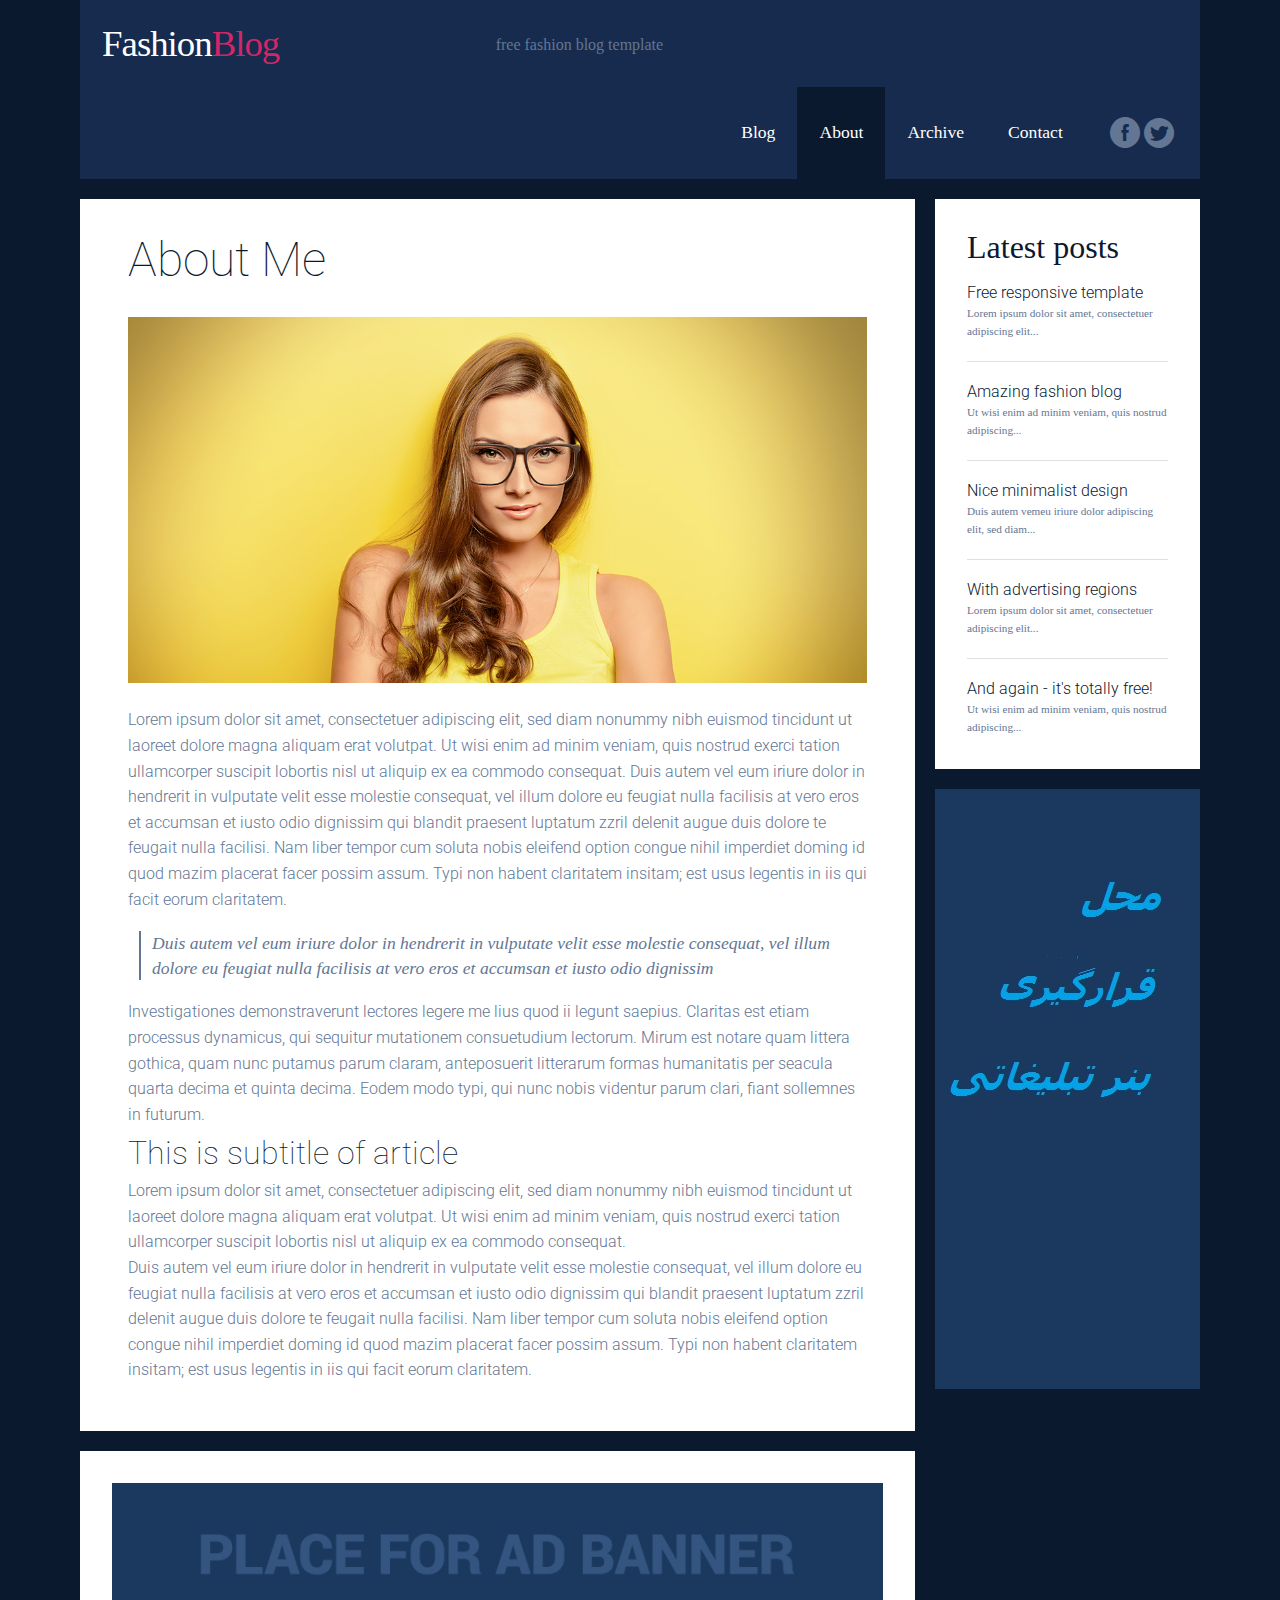
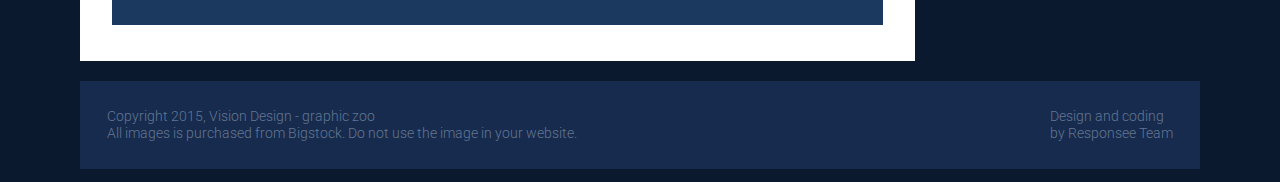
==== about.html @ ba0a3de8 "commit" ====
<!DOCTYPE html>
<html lang="en-US">
   <head>
      <meta charset="UTF-8">
      <meta name="viewport" content="width=device-width" />
      <title>Fashion is our passion | About Me
      </title>
      <meta name="description" content="Download free amazing responsive Fashion Blog template."/>
      <meta name="keywords" content="free, responsive, blog, fashion"/>
      <link rel="stylesheet" href="css/components.css">
      <link rel="stylesheet" href="css/responsee.css">
      <!-- CUSTOM STYLE -->       
      <link href='http://fonts.googleapis.com/css?family=Roboto:400,100,300,700&subset=latin,latin-ext' rel='stylesheet' type='text/css'>
      <link rel="stylesheet" href="css/template-style.css">
      <script type="text/javascript" src="js/jquery-1.8.3.min.js"></script>
      <script type="text/javascript" src="js/jquery-ui.min.js"></script>    
      <script type="text/javascript" src="js/modernizr.js"></script>
      <script type="text/javascript" src="js/responsee.js"></script>          
      <!--[if lt IE 9]> 
      <script src="http://html5shiv.googlecode.com/svn/trunk/html5.js"></script> 
      <![endif]-->     
   </head>
   <body class="size-1140">
      <!-- TOP NAV WITH LOGO -->          
      <header class="margin-bottom">
         <div class="line">
            <nav>
               <div class="top-nav">
                  <p class="nav-text"></p>
                  <a class="logo" href="index.html">            
                  Fashion<span>Blog</span>
                  </a>            
                  <h1>free fashion blog template</h1>
                  <ul class="top-ul right">
                     <li>            
                        <a href="index.html">Blog</a>            
                     </li>
                     <li>            
                        <a href="about.html">About</a>            
                     </li>
                     <li>            
                        <a href="archive.html">Archive</a>            
                     </li>
                     <li>            
                        <a href="contact.html">Contact</a>            
                     </li>
                     <div class="social right">	           
                        <a target="_blank" href="https://www.facebook.com/myresponsee">
                        <i class="icon-facebook_circle icon2x"></i>
                        </a>          
                        <a target="_blank" href="https://twitter.com/MyResponsee">
                        <i class="icon-twitter_circle icon2x"></i>
                        </a>          
                     </div>
                  </ul>
               </div>
            </nav>
         </div>
      </header>
      <!-- MAIN SECTION -->                  
      <section id="article-section" class="line">
         <div class="margin">
            <!-- ARTICLES -->             
            <div class="s-12 l-9">
               <!-- ARTICLE 1 -->               
               <article class="margin-bottom">
                  <!-- text -->                 
                  <div class="post-text">
                     <h1>About Me</h1>
                     <img src="img/post3-big.jpg" alt="Fashion">
                     <p>
                        Lorem ipsum dolor sit amet, consectetuer adipiscing elit, sed diam nonummy nibh euismod tincidunt ut laoreet dolore magna 
                        aliquam erat volutpat. Ut wisi enim ad minim veniam, quis nostrud exerci tation ullamcorper suscipit lobortis nisl ut aliquip 
                        ex ea commodo consequat. Duis autem vel eum iriure dolor in hendrerit in vulputate velit esse molestie consequat, vel illum 
                        dolore eu feugiat nulla facilisis at vero eros et accumsan et iusto odio dignissim qui blandit praesent luptatum zzril delenit 
                        augue duis dolore te feugait nulla facilisi. Nam liber tempor cum soluta nobis eleifend option congue nihil imperdiet doming 
                        id quod mazim placerat facer possim assum. Typi non habent claritatem insitam; est usus legentis in iis qui facit eorum claritatem.
                     </p>
                     <br>
                     <blockquote>
                        Duis autem vel eum iriure dolor in hendrerit in vulputate velit esse molestie consequat, vel illum 
                        dolore eu feugiat nulla facilisis at vero eros et accumsan et iusto odio dignissim
                     </blockquote>
                     <br>
                     <p> 
                        Investigationes demonstraverunt lectores legere me lius quod ii legunt saepius. Claritas est etiam processus dynamicus, 
                        qui sequitur mutationem consuetudium lectorum. Mirum est notare quam littera gothica, quam nunc putamus parum claram, 
                        anteposuerit litterarum formas humanitatis per seacula quarta decima et quinta decima. Eodem modo typi, qui nunc nobis 
                        videntur parum clari, fiant sollemnes in futurum.             
                     </p>
                     <h2>This is subtitle of article</h2>
                     <p>
                        Lorem ipsum dolor sit amet, consectetuer adipiscing elit, sed diam nonummy nibh euismod tincidunt ut laoreet dolore magna 
                        aliquam erat volutpat. Ut wisi enim ad minim veniam, quis nostrud exerci tation ullamcorper suscipit lobortis nisl ut aliquip 
                        ex ea commodo consequat.
                     </p>
                     <p>
                        Duis autem vel eum iriure dolor in hendrerit in vulputate velit esse molestie consequat, vel illum 
                        dolore eu feugiat nulla facilisis at vero eros et accumsan et iusto odio dignissim qui blandit praesent luptatum zzril delenit 
                        augue duis dolore te feugait nulla facilisi. Nam liber tempor cum soluta nobis eleifend option congue nihil imperdiet doming 
                        id quod mazim placerat facer possim assum. Typi non habent claritatem insitam; est usus legentis in iis qui facit eorum claritatem.
                     </p>
                  </div>
               </article>
               <!-- AD REGION -->
               <div class="line">
                  <div class="advertising horizontal">
                     <img src="img/banner-horizontal.jpg" alt="ad banner">          
                  </div>
               </div>
            </div>
            <!-- SIDEBAR -->             
            <div class="s-12 l-3">
               <aside>
                  <!-- LATEST POSTS -->
                  <div class="aside-block margin-bottom">
                     <h3>Latest posts</h3>
                     <a class="latest-posts" href="post-1.html">
                        <h5>Free responsive template</h5>
                        <p>
                           Lorem ipsum dolor sit amet, consectetuer adipiscing elit...
                        </p>
                     </a>
                     <a class="latest-posts" href="post-2.html">
                        <h5>Amazing fashion blog</h5>
                        <p>
                           Ut wisi enim ad minim veniam, quis nostrud adipiscing...
                        </p>
                     </a>
                     <a class="latest-posts" href="post-3.html">
                        <h5>Nice minimalist design</h5>
                        <p>
                           Duis autem vemeu iriure dolor adipiscing elit, sed diam...
                        </p>
                     </a>
                     <a class="latest-posts" href="post-4.html">
                        <h5>With advertising regions</h5>
                        <p>
                           Lorem ipsum dolor sit amet, consectetuer adipiscing elit...
                        </p>
                     </a>
                     <a class="latest-posts" href="post-5.html">
                        <h5>And again - it's totally free!</h5>
                        <p>
                           Ut wisi enim ad minim veniam, quis nostrud adipiscing...
                        </p>
                     </a>
                  </div>
                  <!-- AD REGION --> 
                  <div class="advertising margin-bottom">
                     <img src="img/banner.jpg" alt="ad banner">         
                  </div>
               </aside>
            </div>
         </div>
      </section>
      <!-- FOOTER -->       
      <div class="line">
         <footer>
            <div class="s-12 l-8">
               <p>
                  Copyright 2015, Vision Design - graphic zoo<br>
                  All images is purchased from Bigstock. Do not use the image in your website.
               </p>
            </div>
            <div class="s-12 l-4">		                            
               <a class="right" href="http://www.myresponsee.com" title="Responsive framework">Design and coding<br>
               by Responsee Team
               </a>                       
            </div>
         </footer>
      </div>
   </body>
</html>
---- css/components.css ----
/* Custom forms */
form.customform input, form.customform select, form.customform textarea, form.customform button {
 font-size:0.9em;
 font-family:inherit;
 margin-bottom:1.25em;
} 
form.customform input, form.customform select {height: 2.7em;}
form.customform input, form.customform textarea, form.customform select { 
 background: none repeat scroll 0 0 #F5F5F5;
 transition: background 0.20s linear 0s;
 -o-transition: background 0.20s linear 0s;
 -ms-transition: background 0.20s linear 0s;
 -moz-transition: background 0.20s linear 0s;
 -webkit-transition: background 0.20s linear 0s;
}
form.customform input:hover, form.customform textarea:hover, form.customform select:hover, form.customform input:focus, form.customform textarea:focus, form.customform select:focus {background: none repeat scroll 0 0 #fff;}
form.customform input, form.customform textarea, form.customform select {
 background: none repeat scroll 0 0 #F5F5F5;
 border: 1px solid #E0E0E0;
 padding: 0.625em;
 width: 100%;
}
form.customform input[type="file"] {
 border: 1px solid #E0E0E0;
 height: auto;
 max-height: 2.7em;
 min-height: 2.7em;
 padding: 0.4em;
 width: 100%;
}
form.customform input[type="radio"], form.customform input[type="checkbox"] {
 margin-right: 0.625em;
 width:auto;
 padding:0;
 height:auto;
}
form.customform option {padding: 0.625em;}
form.customform select[multiple="multiple"] {height: auto;}
form.customform button {
 width: 100%;
 background: none repeat scroll 0 0 #444444;
 border: 0 none;
 color: #FFFFFF;
 height: 2.7em;
 padding: 0.625em;
 cursor:pointer;
 width: 100%;
 transition: background 0.20s linear 0s;
 -o-transition: background 0.20s linear 0s;
 -ms-transition: background 0.20s linear 0s;
 -moz-transition: background 0.20s linear 0s;
 -webkit-transition: background 0.20s linear 0s;
}	
form.customform button:hover {background: none repeat scroll 0 0 #666666;}
/* Icon font - MFG labs */
@font-face {
  font-family: 'mfg';
    src: url('../font/mfglabsiconset-webfont.eot');
    src: url('../font/mfglabsiconset-webfont.svg#mfg_labs_iconsetregular') format('svg'),
   		   url('../font/mfglabsiconset-webfont.eot?#iefix') format('embedded-opentype'),
         url('../font/mfglabsiconset-webfont.woff') format('woff'),
         url('../font/mfglabsiconset-webfont.ttf') format('truetype');
    font-weight: normal;
    font-style: normal;
}
i, .icon {
  font-family: 'mfg';
  font-size: 1em;
  font-style: normal;
  font-weight: normal;
  color:#e3e3e3;
}
.icon2x {font-size: 2em;}
.icon3x {font-size: 3em;}
.gradient {
  color: #999999;
  text-shadow: 1px 1px 1px rgba(27, 27, 27, 0.19);
  transition: all 0.1s ease-in-out 0s;
}
.gradient:hover, .gradient .current {
  color: #EEEEEE;
  text-shadow: 0 0 3px rgba(255, 255, 255, 0.25);
}
.icon-cloud:before { content: "\2601"; }
.icon-at:before { content: "\0040"; }
.icon-plus:before { content: "\002B"; }
.icon-minus:before { content: "\2212"; }
.icon-arrow_up:before { content: "\2191"; }
.icon-arrow_down:before { content: "\2193"; }
.icon-arrow_right:before { content: "\2192"; }
.icon-arrow_left:before { content: "\2190"; }
.icon-chevron_down:before { content: "\f004"; }
.icon-chevron_up:before { content: "\f005"; }
.icon-chevron_right:before { content: "\f006"; }
.icon-chevron_left:before { content: "\f007"; }
.icon-reorder:before { content: "\f008"; }
.icon-list:before { content: "\f009"; }
.icon-reorder_square:before { content: "\f00a"; }
.icon-reorder_square_line:before { content: "\f00b"; }
.icon-coverflow:before { content: "\f00c"; }
.icon-coverflow_line:before { content: "\f00d"; }
.icon-pause:before { content: "\f00e"; }
.icon-play:before { content: "\f00f"; }
.icon-step_forward:before { content: "\f010"; }
.icon-step_backward:before { content: "\f011"; }
.icon-fast_forward:before { content: "\f012"; }
.icon-fast_backward:before { content: "\f013"; }
.icon-cloud_upload:before { content: "\f014"; }
.icon-cloud_download:before { content: "\f015"; }
.icon-data_science:before { content: "\f016"; }
.icon-data_science_black:before { content: "\f017"; }
.icon-globe:before { content: "\f018"; }
.icon-globe_black:before { content: "\f019"; }
.icon-math_ico:before { content: "\f01a"; }
.icon-math:before { content: "\f01b"; }
.icon-math_black:before { content: "\f01c"; }
.icon-paperplane_ico:before { content: "\f01d"; }
.icon-paperplane:before { content: "\f01e"; }
.icon-paperplane_black:before { content: "\f01f"; }
.icon-color_balance:before { content: "\f020"; }
.icon-star:before { content: "\2605"; }
.icon-star_half:before { content: "\f022"; }
.icon-star_empty:before { content: "\2606"; }
.icon-star_half_empty:before { content: "\f024"; }
.icon-reload:before { content: "\f025"; }
.icon-heart:before { content: "\2665"; }
.icon-heart_broken:before { content: "\f028"; }
.icon-hashtag:before { content: "\f029"; }
.icon-reply:before { content: "\f02a"; }
.icon-retweet:before { content: "\f02b"; }
.icon-signin:before { content: "\f02c"; }
.icon-signout:before { content: "\f02d"; }
.icon-download:before { content: "\f02e"; }
.icon-upload:before { content: "\f02f"; }
.icon-placepin:before { content: "\f031"; }
.icon-display_screen:before { content: "\f032"; }
.icon-tablet:before { content: "\f033"; }
.icon-smartphone:before { content: "\f034"; }
.icon-connected_object:before { content: "\f035"; }
.icon-lock:before { content: "\F512"; }
.icon-unlock:before { content: "\F513"; }
.icon-camera:before { content: "\F4F7"; }
.icon-isight:before { content: "\f039"; }
.icon-video_camera:before { content: "\f03a"; }
.icon-random:before { content: "\f03b"; }
.icon-message:before { content: "\F4AC"; }
.icon-discussion:before { content: "\f03d"; }
.icon-calendar:before { content: "\F4C5"; }
.icon-ringbell:before { content: "\f03f"; }
.icon-movie:before { content: "\f040"; }
.icon-mail:before { content: "\2709"; }
.icon-pen:before { content: "\270F"; }
.icon-settings:before { content: "\9881"; }
.icon-measure:before { content: "\f044"; }
.icon-vector:before { content: "\f045"; }
.icon-vector_pen:before { content: "\2712"; }
.icon-mute_on:before { content: "\f047"; }
.icon-mute_off:before { content: "\f048"; }
.icon-home:before { content: "\2302"; }
.icon-sheet:before { content: "\f04a"; }
.icon-arrow_big_right:before { content: "\21C9"; }
.icon-arrow_big_left:before { content: "\21C7"; }
.icon-arrow_big_down:before { content: "\21CA"; }
.icon-arrow_big_up:before { content: "\21C8"; }
.icon-dribbble_circle:before { content: "\f04f"; }
.icon-dribbble:before { content: "\f050"; }
.icon-facebook_circle:before { content: "\f051"; }
.icon-facebook:before { content: "\f052"; }
.icon-git_circle_alt:before { content: "\f053"; }
.icon-git_circle:before { content: "\f054"; }
.icon-git:before { content: "\f055"; }
.icon-octopus:before { content: "\f056"; }
.icon-twitter_circle:before { content: "\f057"; }
.icon-twitter:before { content: "\f058"; }
.icon-google_plus_circle:before { content: "\f059"; }
.icon-google_plus:before { content: "\f05a"; }
.icon-linked_in_circle:before { content: "\f05b"; }
.icon-linked_in:before { content: "\f05c"; }
.icon-instagram:before { content: "\f05d"; }
.icon-instagram_circle:before { content: "\f05e"; }
.icon-mfg_icon:before { content: "\f05f"; }
.icon-xing:before { content: "\F532"; }
.icon-xing_circle:before { content: "\F533"; }
.icon-mfg_icon_circle:before { content: "\f060"; }
.icon-user:before { content: "\f061"; }
.icon-user_male:before { content: "\f062"; }
.icon-user_female:before { content: "\f063"; }
.icon-users:before { content: "\f064"; }
.icon-file_open:before { content: "\F4C2"; }
.icon-file_close:before { content: "\f067"; }
.icon-file_alt:before { content: "\f068"; }
.icon-file_close_alt:before { content: "\f069"; }
.icon-attachment:before { content: "\f06a"; }
.icon-check:before { content: "\2713"; }
.icon-cross_mark:before { content: "\274C"; }
.icon-cancel_circle:before { content: "\F06E"; }
.icon-check_circle:before { content: "\f06d"; }
.icon-magnifying:before { content: "\F50D"; }
.icon-inbox:before { content: "\f070"; }
.icon-clock:before { content: "\23F2"; }
.icon-stopwatch:before { content: "\23F1"; }
.icon-hourglass:before { content: "\231B"; }
.icon-trophy:before { content: "\f074"; }
.icon-unlock_alt:before { content: "\F075"; }
.icon-lock_alt:before { content: "\F510"; }
.icon-arrow_doubled_right:before { content: "\21D2"; }
.icon-arrow_doubled_left:before { content: "\21D0"; }
.icon-arrow_doubled_down:before { content: "\21D3"; }
.icon-arrow_doubled_up:before { content: "\21D1"; }
.icon-link:before { content: "\f07B"; }
.icon-warning:before { content: "\2757"; }
.icon-warning_alt:before { content: "\2755"; }
.icon-magnifying_plus:before { content: "\f07E"; }
.icon-magnifying_minus:before { content: "\f07F"; }
.icon-white_question:before { content: "\2754"; }
.icon-black_question:before { content: "\2753"; }
.icon-stop:before { content: "\f080"; }
.icon-share:before { content: "\f081"; }
.icon-eye:before { content: "\f082"; }
.icon-trash_can:before { content: "\f083"; }
.icon-hard_drive:before { content: "\f084"; }
.icon-information_black:before { content: "\f085"; }
.icon-information_white:before { content: "\f086"; }
.icon-printer:before { content: "\f087"; }
.icon-letter:before { content: "\f088"; }
.icon-soundcloud:before { content: "\f089"; }
.icon-soundcloud_circle:before { content: "\f08A"; }
.icon-anchor:before { content: "\2693"; }
.icon-female_sign:before { content: "\2640"; }
.icon-male_sign:before { content: "\2642"; }
.icon-joystick:before { content: "\F514"; }
.icon-high_voltage:before { content: "\26A1"; }
.icon-fire:before { content: "\F525"; }
.icon-newspaper:before { content: "\F4F0"; }
.icon-chart:before { content: "\F526"; }
.icon-spread:before { content: "\F527"; }
.icon-spinner_1:before { content: "\F528"; }
.icon-spinner_2:before { content: "\F529"; }
.icon-chart_alt:before { content: "\F530"; }
.icon-label:before { content: "\F531"; }
.icon-brush:before { content: "\E000"; }
.icon-refresh:before { content: "\E001"; }
.icon-node:before { content: "\E002"; }
.icon-node_2:before { content: "\E003"; }
.icon-node_3:before { content: "\E004"; }
.icon-link_2_nodes:before { content: "\E005"; }
.icon-link_3_nodes:before { content: "\E006"; }
.icon-link_loop_nodes:before { content: "\E007"; }
.icon-node_size:before { content: "\E008"; }
.icon-node_color:before { content: "\E009"; }
.icon-layout_directed:before { content: "\E010"; }
.icon-layout_radial:before { content: "\E011"; }
.icon-layout_hierarchical:before { content: "\E012"; }
.icon-node_link_direction:before { content: "\E013"; }
.icon-node_link_short_path:before { content: "\E014"; }
.icon-node_cluster:before { content: "\E015"; }
.icon-display_graph:before { content: "\E016"; }
.icon-node_link_weight:before { content: "\E017"; }
.icon-more_node_links:before { content: "\E018"; }
.icon-node_shape:before { content: "\E00A"; }
.icon-node_icon:before { content: "\E00B"; }
.icon-node_text:before { content: "\E00C"; }
.icon-node_link_text:before { content: "\E00D"; }
.icon-node_link_color:before { content: "\E00E"; }
.icon-node_link_shape:before { content: "\E00F"; }
.icon-credit_card:before { content: "\F4B3"; }
.icon-disconnect:before { content: "\F534"; }
.icon-graph:before { content: "\F535"; }
.icon-new_user:before { content: "\F536"; }
---- css/responsee.css ----
/*
 * Responsee CSS - v2.2 - 2015-03-08
 * http://www.myresponsee.com
 * Copyright 2015, Vision Design - graphic zoo
 * Free to use under the MIT license.
*/

* {  
  -webkit-box-sizing:border-box;
	-moz-box-sizing:border-box;
	box-sizing:border-box;
	margin:0;	
  }
body {
	background:none repeat scroll 0 0 #d3d3d3;
	font-size:100%;
	margin:0;
  font-family:"Open Sans",Arial,sans-serif;
  color:#444;
  }
h1, h2, h3, h4, h5, h6 {
  color:#444;
  font-weight: normal;
  margin:0.2em 0 0.2em 0;    
}
h1 {font-size:2.4em;}
h2 {font-size:2em;}  
h3 {font-size:1.6em;}  
h4 {font-size:1.2em;}  
h5 {font-size:1em;}  
h6 {font-size:0.9em;}    
a, a:link, a:visited, a:hover, a:active {
	text-decoration:none;
  color:#444;
	}
img {
  border:0;
	height:auto;
	width:100%;
	}
table {
	background:none repeat scroll 0 0 #fff;
	border:1px solid #D0D0D0;
	border-collapse:collapse;
	border-spacing:0;
	text-align:left;
	width:100%;
	}
table tr td, table tr th {padding:0.625em;}
table tfoot, table thead {background:none repeat scroll 0 0 #e0e0e0;}
table tr:nth-of-type(2n) {background:none repeat scroll 0 0 #e0e0e0;}
th {border-right:1px solid #fff;}
td {border-right:1px solid #e0e0e0;}
.size-960 .line {
  margin:0 auto;
  max-width:60em;
  padding:0 0.625em;
}
.size-1140 .line {
  margin:0 auto;
  max-width:71.25em;
  padding:0 0.625em;
}
.size-960.align-content-left .line,.size-1140.align-content-left .line {margin-left:0;}
form {line-height:1.4em;}
nav {
  display:block;
  width:100%;
  background:#262626;
}
.line:after,nav:after,.center:after,.box:after {
  clear:both;
  content:".";
  display:block;
  height:0;
  line-height:0;
  visibility:hidden;
}
.top-nav ul {padding:0;}
.top-nav ul ul {
  position:absolute;
  background:#262626;
}
.top-nav li {
  float:left;
  list-style:none outside none;
  cursor:pointer;
}
.top-nav li a {
  padding:1.25em;
  display:block;
  color:#fff; 
}
.top-nav li ul li a {
  background:none repeat scroll 0 0 #222;
  min-width:100%;
  padding:0.625em;
}
.top-nav li a:hover, .aside-nav li a:hover {background:#999;}
.top-nav li ul {display:none;}
.top-nav li ul li {
  float:none;
  list-style:none outside none;
  min-width:100%;
  padding:0;
}
.top-nav li ul li ul li {
  float:none;
  list-style:none outside none;
  min-width:100%;
  padding:0;
}
.count-number {
  background:none repeat scroll 0 0 #777;
  -webkit-border-radius:10em;
  -moz-border-radius:10em;
  border-radius:10em;
  display:inline-block;
  font-size:0.7em;
  line-height:1.8em;
  margin-left:0.3125em;
  text-align:center;
  width:1.8em;  
  color:#fff; 
  margin-bottom:-0.3125em; 
}
ul.chevron .count-number {display:none;}
ul.chevron .submenu > a:after, ul.chevron .sub-submenu > a:after,ul.chevron .aside-submenu > a:after, ul.chevron .aside-sub-submenu > a:after {
  content:"\f004";
  display:inline-block;
  font-family:mfg;
  font-size:0.7em;
  margin:0 0.625em;
}
.top-nav .active-item a {background:none repeat scroll 0 0 #999;}
.aside-nav > ul > li.active-item > a:link, .aside-nav > ul > li.active-item > a:visited {
  background:none repeat scroll 0 0 #999;
  color:#fff;
} 
@media screen and (min-width:801px) {
  .aside-nav .count-number {
	 margin-left:-1.25em;	
	 float:right;	
  }
  .top-nav li:hover > ul {
	 display:block;
	 z-index:10;
  }  
.top-nav li:hover > ul ul {
    left:100%;
    margin:-2.5em 0;
    width:100%;
  } 
}
.nav-text {display:none;}
.aside-nav li li a, .aside-nav li li.active-item a, .aside-nav li li.aside-sub-submenu li a, 
.aside-nav > ul > li > a, .aside-nav > ul > li.active-item > a:link, .aside-nav > ul > li.active-item > a:visited, .aside-nav li > ul,
.top-nav .active-item a, .top-nav li a, .aside-nav li a, .top-nav li ul li a, .top-nav li a,.top-nav li a, .top-nav li ul li a, .top-nav li ul li ul li a {
  transition:background 0.20s linear 0s;
  -o-transition:background 0.20s linear 0s;
  -ms-transition:background 0.20s linear 0s;
  -moz-transition:background 0.20s linear 0s;
  -webkit-transition:background 0.20s linear 0s;
}
.aside-nav ul {
  background:#e8e8e8; 
  padding:0;
}
.aside-nav li {
  list-style:none outside none;
  cursor:pointer;
}
.aside-nav li a {
  display:block;
  padding:1.25em;
  border-bottom:1px solid #d2d2d2; 
}
.aside-nav > ul > li:last-child a {border-bottom:0 none;}
.aside-nav li > ul {
  height:0;
  display:block;
  position:relative;
  background:#f4f4f4;
  border-left:solid 1px #f2f2f2;
  border-right:solid 1px #f2f2f2;
  overflow:hidden;
}
.aside-nav li ul ul {
  border:0;
  background:#fff;
}
.aside-nav ul ul a {padding:0.625em 1.25em;}
.aside-nav li a:link, .aside-nav li a:visited {color:#333;}
.aside-nav li li a:hover, .aside-nav li li.active-item > a, .aside-nav li li.aside-sub-submenu li a:hover {
  color:#999;
  background:none;
}
.aside-nav > ul > li > a:hover {color:#fff;}
.aside-nav li li a:hover:before, .aside-nav li li.active-item a:before {
  content:"\f006";
  display:inline-block;
  font-family:"mfg";
  font-size:0.6em;
  margin:0 0.625em 0 -1.25em;
  width:0.625em;
}
.aside-nav li li a:link, .aside-nav li li a:visited {background:none;}
.aside-nav .show-aside-ul, .aside-nav .active-aside-item  {
  display:block;  
  height:auto;
}
.padding {
  display:list-item;
  list-style:none outside none;
  padding:10px;
}
.margin {margin:0 -0.625em;}
.line {clear:left;}
.line .line {padding:0;}
.hide-l {display:none;}
.box {
  background:none repeat scroll 0 0 #fff;
  display:block;
  padding:1.25em;
  width:100%;
}
.margin-bottom {margin-bottom:1.25em;}
.s-1, .s-2,.s-five,.s-3, .s-4, .s-5, .s-6, .s-7, .s-8, .s-9, .s-10, .s-11, .s-12, .l-1, .l-2, .l-five, .l-3, .l-4, .l-5, .l-6, .l-7, .l-8, .l-9, .l-10, .l-11, .l-12 {
  float:left;
  position:relative;
} 
.s-1 {width:8.3333%;}
.s-2 {width:16.6666%;}
.s-five {width:16.6666%;}
.s-3 {width:25%;}
.s-4 {width:33.3333%;}
.s-5 {width:41.6666%;}
.s-6 {width:50%;}
.s-7 {width:58.3333%;}
.s-8 {width:66.6666%;}
.s-9 {width:75%;}
.s-10 {width:83.3333%;}
.s-11 {width:90%;}
.s-12 {width:100%;}
.margin > .s-1,.margin > .s-2,.margin > .s-five,.margin > .s-3,.margin > .s-4,.margin > .s-5,.margin > .s-6,.margin > .s-7,.margin > .s-8,.margin > .s-9,.margin > .s-10,.margin > .s-11,.margin > .s-12,
.margin > .l-1,.margin > .l-2,.margin > .l-five,.margin > .l-3,.margin > .l-4,.margin > .l-5,.margin > .l-6,.margin > .l-7,.margin > .l-8,.margin > .l-9,.margin > .l-10,.margin > .l-11,.margin > .l-12 {padding:0 0.625em;}
.margin > .s-1 {width:8.3333%;}
.margin > .s-2 {width:16.6666%;}
.margin > .s-five {width:20%;}
.margin > .s-3 {width:25%;}
.margin > .s-4 {width:33.3333%;}
.margin > .s-5 {width:41.6666%;}
.margin > .s-6 {width:50%;}
.margin > .s-7 {width:58.3333%;}
.margin > .s-8 {width:66.6666%;}
.margin > .s-9 {width:75%;}
.margin > .s-10 {width:83.3333%;}
.margin > .s-11 {width:90%;}
.margin > .s-12 {width:100%;}
.l-1 {width:8.3333%;}
.l-2 {width:16.6666%;}
.l-five {width:20%;}
.l-3 {width:25%;}
.l-4 {width:33.3333%;}
.l-5 {width:41.6666%;}
.l-6 {width:50%;}
.l-7 {width:58.3333%;}
.l-8 {width:66.6666%;}
.l-9 {width:75%;}
.l-10 {width:83.3333%;}
.l-11 {width:90%;}
.l-12 {clear:left;width:100%;}
.margin > .l-1 {width:8.3333%;}
.margin > .l-2 {width:16.6666%;}
.margin > .l-five {width:20%;}
.margin > .l-3 {width:25%;}
.margin > .l-4 {width:33.3333%;}
.margin > .l-5 {width:41.6666%;}
.margin > .l-6 {width:50%;}
.margin > .l-7 {width:58.3333%;}
.margin > .l-8 {width:66.6666%;}
.margin > .l-9 {width:75%;}
.margin > .l-10 {width:83.3333%;}
.margin > .l-11 {width:90%;}
.margin > .l-12 {width:100%;}
.right {float:right;} 
@media screen and (max-width:800px) {
.size-960 {max-width:800px;}
.size-1140 {max-width:800px;}
.hide-l {display:block;}
.hide-s {display:none;}
nav {
  display:block;
  cursor:pointer;
  line-height:3em;
}
.top-nav li a {background:none repeat scroll 0 0 #4a4a4a;}
.top-nav > ul {
  height:0;
  max-width:100%;
  overflow:hidden;
  position:relative;
  z-index:999;
}
.top-nav > ul.show-menu {height:auto;}
.top-nav ul ul {
  left:0;
  margin-top:0;
  position:relative;
  right:0;
} 
.top-nav li ul li a {min-width:100%;}
.top-nav li {
  float:none;
  list-style:none outside none;
  padding:0;
}
.top-nav li a {
  border-top:1px solid #333;
  color:#fff;
  display:block;
  padding:0.625em;
  text-decoration:none;
}
.top-nav li ul li a {border-top:1px solid #878787;}
.top-nav li ul li ul li a {border-top:1px solid #989898;}
.top-nav li a:hover {
  background:none repeat scroll 0 0 #8b8b8b;
  color:#fff;
}
.top-nav li ul,.top-nav li ul li ul {
  display:block;  
  overflow:hidden; 
  height:0;   
} 
.top-nav > ul ul.show-ul {
  display:block;
  height:auto;  
}
.top-nav li ul li a {
  background:none repeat scroll 0 0 #9d9d9d;
  padding:0.625em;
}
.top-nav li ul li ul li a {
  background:none repeat scroll 0 0 #d7d7d7;
  color:#222;
}
.nav-text {
  color:#fff;
  display:block;
  font-size:1.2em;
  line-height:3em;
  margin-right:0.625em;
  max-width:100%;
  text-align:right;
  vertical-align:middle;
}
.nav-text:after {
  content:"\f008";
  font-family:"mfg";
  font-size:1.1em;
  margin-left:0.5em;
  text-align:right;
}
.count-number {margin-right:-1.25em;} 
.l-1 {width:8.3333%;}
.l-2 {width:16.6666%;}
.l-five {width:20%;}
.l-3 {width:25%;}
.l-4 {width:33.3333%;}
.l-5 {width:41.6666%;}
.l-6 {width:50%;}
.l-7 {width:58.3333%;}
.l-8 {width:66.6666%;}
.l-9 {width:75%;}
.l-10 {width:83.3333%;}
.l-11 {width:90%;}
.l-12 {width:100%;}
.margin > .l-1 {width:8.3333%;}
.margin > .l-2 {width:16.6666%;}
.margin > .l-five {width:20%;}
.margin > .l-3 {width:25%;}
.margin > .l-4 {width:33.3333%;}
.margin > .l-5 {width:41.6666%;}
.margin > .l-6 {width:50%;}
.margin > .l-7 {width:58.3333%;}
.margin > .l-8 {width:66.6666%;}
.margin > .l-9 {width:75%;}
.margin > .l-10 {width:83.3333%;}
.margin > .l-11 {width:90%;}
.margin > .l-12 {width:100%;}
.s-1 {width:8.3333%;}
.s-2 {width:16.6666%;}
.s-five {width:20%;}
.s-3 {width:25%;}
.s-4 {width:33.3333%;}
.s-5 {width:41.6666%;}
.s-6 {width:50%;}
.s-7 {width:58.3333%;}
.s-8 {width:66.6666%;}
.s-9 {width:75%;}
.s-10 {width:83.3333%;}
.s-11 {width:90%;}
.s-12 {width:100%;float:none;}
.margin > .s-1 {width:8.3333%;}
.margin > .s-2 {width:16.6666%;}
.margin > .s-five {width:20%;}
.margin > .s-3 {width:25%;}
.margin > .s-4 {width:33.3333%;}
.margin > .s-5 {width:41.6666%;}
.margin > .s-6 {width:50%;}
.margin > .s-7 {width:58.3333%;}
.margin > .s-8 {width:66.6666%;}
.margin > .s-9 {width:75%;}
.margin > .s-10 {width:83.3333%;}
.margin > .s-11 {width:90%;}
.margin > .s-12 {width:100%;}
}
.center {
  float:none;
  margin:0 auto;
  display:block;
}
---- css/template-style.css ----
body {
	background: none repeat scroll 0 0 #0b192f;
	color: #fff;
	font-family: roboto;
	font-weight: 300;
}
nav {
	background: none repeat scroll 0 0 #162b4d;
	position: relative;
}
a.logo {
	color: #fff;
	display: inline-block;
	font-size: 2.3em;
	font-weight: 100;
	letter-spacing: -1px;
	padding: 0.6em;
        font-family:'BYekan';
        margin-right: 17%;
}
a.logo span {
	color: #d12767;
}
header h1 {
	color: #637693;
	display: inline;
	font-size: 1em;
	font-weight: 300;
        margin-right: 10%;
	position: relative;
	top: -0.35em;
        font-family: tahoma;
}
.top-nav li a {
	font-size: 1.1em;
	padding: 2em 1.25em;
        font-family: Byekan;
}
.top-nav li a:hover {
	background: none repeat scroll 0 0 #283D5F;
}
.top-nav .active-item a, .top-nav .active-item a:hover {
	background: none repeat scroll 0 0 #0b192f;
}
.social {
	padding: 1.6em;
}
.social i {
	color: #637693;
	transition: color 0.20s linear 0s;
	-o-transition: color 0.20s linear 0s;
	-ms-transition: color 0.20s linear 0s;
	-moz-transition: color 0.20s linear 0s;
	-webkit-transition: color 0.20s linear 0s;
}
.social i:hover {
	color: #fff;
}
section p {
	line-height: 1.6em;
}
.post-image img {
	display: block;
	margin: 0;
	opacity: 1;
	transition: opacity 0.20s linear 0s;
	-o-transition: opacity 0.20s linear 0s;
	-ms-transition: opacity 0.20s linear 0s;
	-moz-transition: opacity 0.20s linear 0s;
	-webkit-transition: opacity 0.20s linear 0s;
}
#home-section .post-image img:hover, #article-section.archive .post-image img:hover {
	opacity: 0.5;
}
#home-section .post-text {
	color: #fff;
	padding: 2.25em;
}
#home-section .post-text h2 {
	color: #fff;
	font-size: 3.2em;
        font-family:'BKoodakBold';
	font-weight: 100;
	line-height: 1em;
	margin: 0 0 0.3125em 0;
  opacity:1;
	padding: 0;
  transition: opacity 0.20s linear 0s;
	-o-transition: opacity 0.20s linear 0s;
	-ms-transition: opacity 0.20s linear 0s;
	-moz-transition: opacity 0.20s linear 0s;
	-webkit-transition: opacity 0.20s linear 0s;
}
#home-section .post-text h2:hover {
	opacity:0.6;
}
#home-section .post-text p {
	font-size: 0.9em;
        font-family: tahoma;
	opacity: 0.6;
}
.post-date .date {
	font-size: 3em;
}
.post-date .month {
	font-size: 1.6em;
	margin-bottom: 1em;
	margin-top: -0.7em;
}
.post-date {
	font-weight: 100;
	opacity: 0.3;
	text-align: center;
}
.right-align .post-image {
	float: right;
}
.right-align .post-text {
	float: right;
	text-align: right;
}
.right-align .post-date {
	float: right;
	text-align: right;
}
.post-1 {
	background: none repeat scroll 0 0 #B71757;
}
.post-2 {
	background: none repeat scroll 0 0 #0D7E71;
}
.post-3 {
	background: none repeat scroll 0 0 #b1660e;
}
.post-4 {
	background: none repeat scroll 0 0 #d12767;
}
.post-5 {
	background: none repeat scroll 0 0 #2d95bb;
}
.aside-block {
	background: none repeat scroll 0 0 #fff;
	margin-bottom: 1.25em;
	padding: 2em;
}
aside img {
	display: block;
	margin: 0;
}
aside h3 {
	color: #0b192f;
	font-size: 2em;
	font-weight: 300;
	line-height: 1em;
	margin: 0 0 0.625em;
        font-family:'BKoodakBold';
}
aside p {
	color: #637693;
	font-size: 0.70em;
        font-family: tahoma;
}
.advertising {
	background: none repeat scroll 0 0 #fff;
}
footer {
	background: none repeat scroll 0 0 #162b4d;
	display: inline-block;
	margin-bottom: 0;
	margin-top: 1.25em;
	padding: 1.7em;
	position: relative;
	width: 100%;
}
footer p, footer a, footer a:link, footer a:active, footer a:visited {
	color: #637693;
	font-size: 0.9em;
}
#article-section article {
	background: none repeat scroll 0 0 #fff;
}
#article-section p {
	color: #637693;
}
#article-section h1, #article-section h2, #article-section h3, #article-section h4, #article-section h5, #article-section h6 {
	color: #0b192f;
	font-weight: 100;
}
#article-section h1 {
	font-size: 3em;
	font-weight: 100;
	margin-top: 0;
}
#article-section h3, #article-section h4, #article-section h5, #article-section h6 {
	font-weight: 300;
}
#article-section .post-text {
	padding: 2em 3em 3em;
}
#article-section .post-date p {
	color: #fff;
}
#article-section blockquote {
	border-left: 2px solid #637693;
	color: #637693;
	font-family: georgia;
	font-size: 1.1em;
	font-style: italic;
	font-weight: normal;
	line-height: 1.4em;
	margin-left: 0.625em;
	padding-left: 0.625em;
}
#article-section .post-text img {
	margin: 1.25em 0;
	max-width: 100%;
	width: auto;
}
p.author {
	background: none repeat scroll 0 0 #f0f0f0;
	font-family: georgia;
	font-size: 0.8em;
	font-style: italic;
	margin-top: 1.25em;
	padding: 0.3125em 0.625em;
}
a.continue-reading, form.customform button {
	background: none repeat scroll 0 0 rgba(0, 0, 0, 0);
	border: 1px solid #0b192f;
	color: #0b192f;
	display: inline-block;
	font-size: 0.9em;
	font-weight: 400;
	height: auto;
	margin-top: 1.25em;
	padding: 0.625em 1.25em;
	transition: background 0.20s linear 0s;
	-o-transition: background 0.20s linear 0s;
	-ms-transition: background 0.20s linear 0s;
	-moz-transition: background 0.20s linear 0s;
	-webkit-transition: background 0.20s linear 0s;
}
form.customform button {
	margin-top: 0;
}
a.continue-reading:hover, form.customform button:hover {
	background: none repeat scroll 0 0 #0b192f;
	color: #fff;
}
a.latest-posts {
	border-bottom: 1px solid #e0e0e0;
	display: block;
	margin-bottom: 1.25em;
	padding-bottom: 1.25em;
}
a.latest-posts:last-child {
	border: 0 none;
	margin: 0;
	padding: 0;
}
#article-section aside a h5:hover {
	color: #d12767;
}
.advertising.horizontal {
	padding: 2em;
}
address {
	font-style: normal;
}
address i.icon {
	background: none repeat scroll 0 0 #0b192f;
	border-radius: 30px;
	color: #fff;
	display: block;
	float: left;
	font-size: 0.8em;
	height: 30px;
	line-height: 30px;
	margin-right: 0.625em;
	position: relative;
	text-align: center;
	top: 4px;
	width: 30px;
}
address p {
	line-height: 2.5em;
}
@media screen and (max-width: 800px) {
  a.logo {
  	display: block;
  	text-align: center;
  }
  head h1 {
  	display: block;
  	text-align: center;
  }
  header h1 {
  	display: block;
  	text-align: center;
  	top: -1.5em;
  }
  .nav-text {
  	font-size: 2.5em;
  	line-height: 1em;
  	padding-top: 1em;
  	text-align: center;
  }
  .top-nav ul {
  	float: none;
  	text-align: center;
  }
  .top-nav li a {
  	background: none repeat scroll 0 0 #162b4d;
  	border-top: 1px solid #0b192f;
  	color: #fff;
  	display: block;
  }
  .social.right {
  	float: none;
  	text-align: center;
  }
  #article-section .post-text {
  	padding: 1em 2em 2em;
  }
  .right-align .post-text {
  	text-align: left;
  }
  .right-align .post-date {
  	text-align: center;
  }
  footer a.right {
  	float: none;
  	text-align: center;
  }
  footer {
  	text-align: center;
  }
}
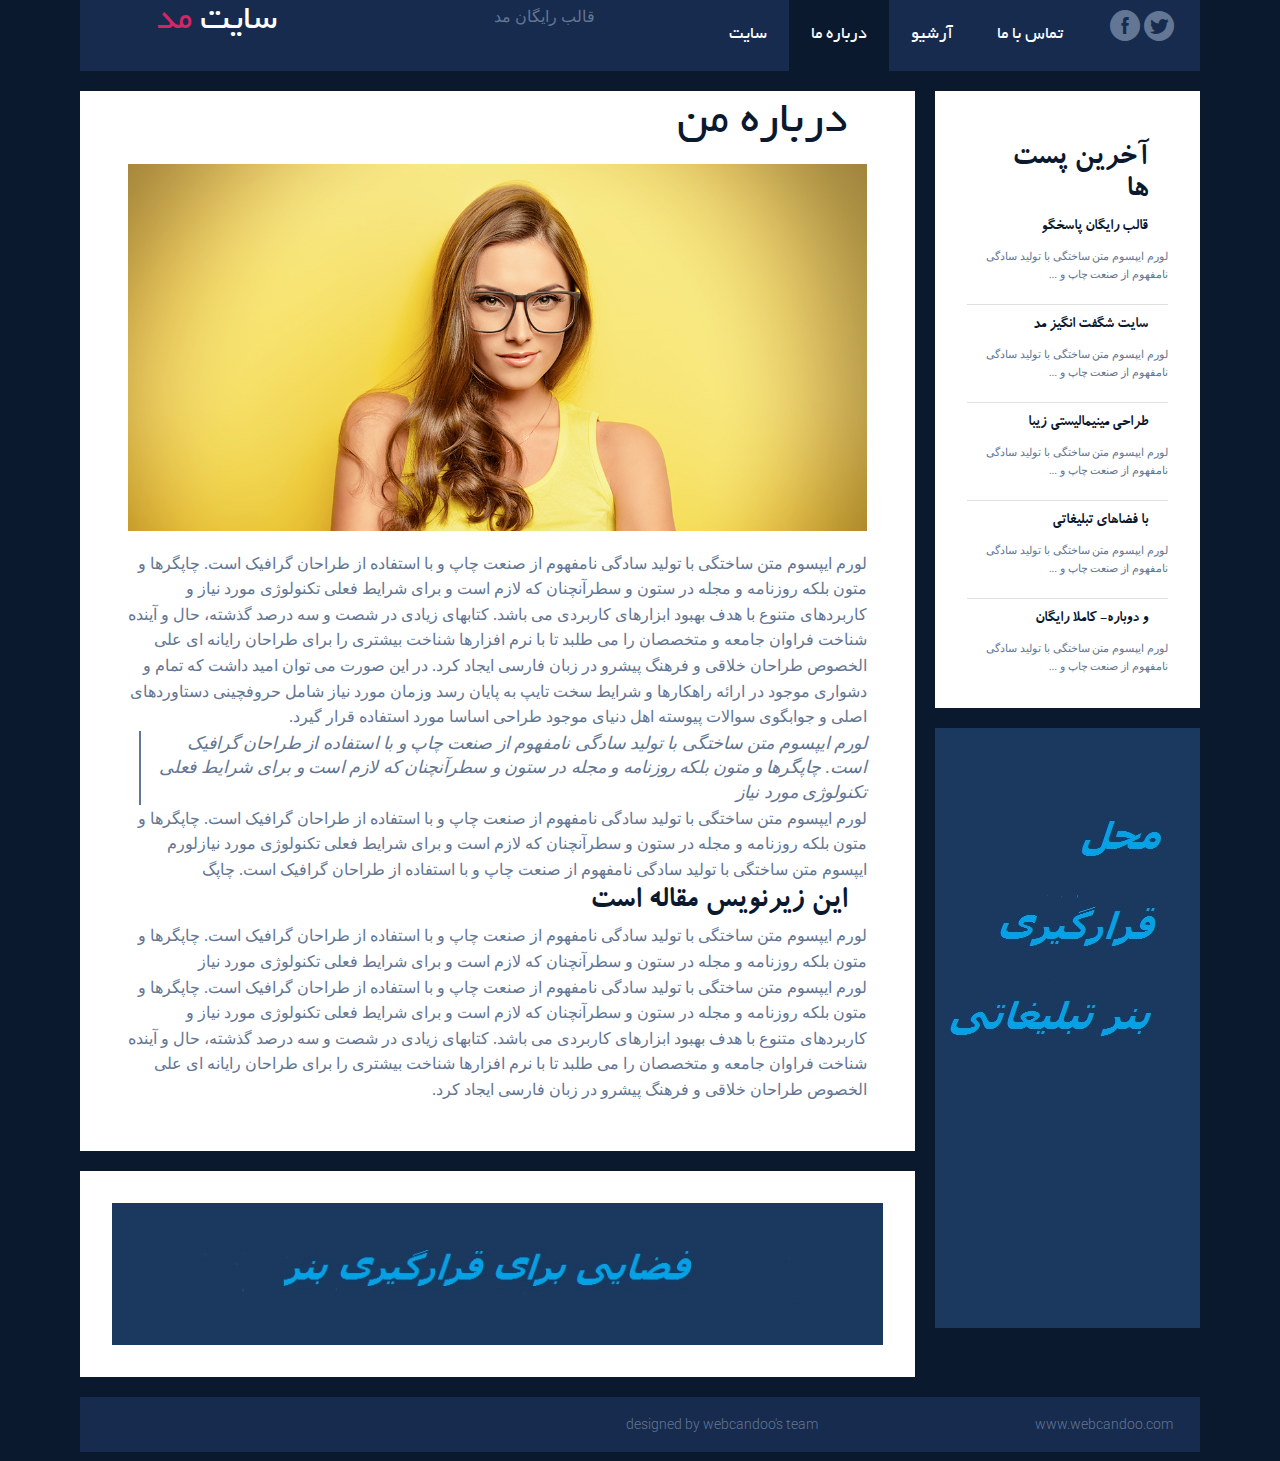
==== commit 7d3eba25: "commit" ====
--- a/about.html
+++ b/about.html
@@ -1,5 +1,5 @@
 <!DOCTYPE html>
-<html lang="en-US">
+<html dir="rtl">
    <head>
       <meta charset="UTF-8">
       <meta name="viewport" content="width=device-width" />
@@ -7,6 +7,7 @@
       </title>
       <meta name="description" content="Download free amazing responsive Fashion Blog template."/>
       <meta name="keywords" content="free, responsive, blog, fashion"/>
+      <link href="font/fonts/font.css" rel="stylesheet" type="text/css"/>
       <link rel="stylesheet" href="css/components.css">
       <link rel="stylesheet" href="css/responsee.css">
       <!-- CUSTOM STYLE -->       
@@ -27,22 +28,23 @@
             <nav>
                <div class="top-nav">
                   <p class="nav-text"></p>
+                  <h1>قالب رایگان مد</h1>
                   <a class="logo" href="index.html">            
-                  Fashion<span>Blog</span>
+                  سایت   <span>مد</span>
                   </a>            
-                  <h1>free fashion blog template</h1>
+                  
                   <ul class="top-ul right">
                      <li>            
-                        <a href="index.html">Blog</a>            
+                        <a href="index.html">سایت</a>            
                      </li>
                      <li>            
-                        <a href="about.html">About</a>            
+                        <a href="about.html">درباره ما</a>            
                      </li>
                      <li>            
-                        <a href="archive.html">Archive</a>            
+                        <a href="archive.html">آرشیو</a>            
                      </li>
                      <li>            
-                        <a href="contact.html">Contact</a>            
+                        <a href="contact.html">تماس با ما</a>            
                      </li>
                      <div class="social right">	           
                         <a target="_blank" href="https://www.facebook.com/myresponsee">
@@ -66,40 +68,23 @@
                <article class="margin-bottom">
                   <!-- text -->                 
                   <div class="post-text">
-                     <h1>About Me</h1>
+                     <h1>درباره من</h1>
                      <img src="img/post3-big.jpg" alt="Fashion">
                      <p>
-                        Lorem ipsum dolor sit amet, consectetuer adipiscing elit, sed diam nonummy nibh euismod tincidunt ut laoreet dolore magna 
-                        aliquam erat volutpat. Ut wisi enim ad minim veniam, quis nostrud exerci tation ullamcorper suscipit lobortis nisl ut aliquip 
-                        ex ea commodo consequat. Duis autem vel eum iriure dolor in hendrerit in vulputate velit esse molestie consequat, vel illum 
-                        dolore eu feugiat nulla facilisis at vero eros et accumsan et iusto odio dignissim qui blandit praesent luptatum zzril delenit 
-                        augue duis dolore te feugait nulla facilisi. Nam liber tempor cum soluta nobis eleifend option congue nihil imperdiet doming 
-                        id quod mazim placerat facer possim assum. Typi non habent claritatem insitam; est usus legentis in iis qui facit eorum claritatem.
+                        لورم ایپسوم متن ساختگی با تولید سادگی نامفهوم از صنعت چاپ و با استفاده از طراحان گرافیک است. چاپگرها و متون بلکه روزنامه و مجله در ستون و سطرآنچنان که لازم است و برای شرایط فعلی تکنولوژی مورد نیاز و کاربردهای متنوع با هدف بهبود ابزارهای کاربردی می باشد. کتابهای زیادی در شصت و سه درصد گذشته، حال و آینده شناخت فراوان جامعه و متخصصان را می طلبد تا با نرم افزارها شناخت بیشتری را برای طراحان رایانه ای علی الخصوص طراحان خلاقی و فرهنگ پیشرو در زبان فارسی ایجاد کرد. در این صورت می توان امید داشت که تمام و دشواری موجود در ارائه راهکارها و شرایط سخت تایپ به پایان رسد وزمان مورد نیاز شامل حروفچینی دستاوردهای اصلی و جوابگوی سوالات پیوسته اهل دنیای موجود طراحی اساسا مورد استفاده قرار گیرد.
                      </p>
                      <br>
                      <blockquote>
-                        Duis autem vel eum iriure dolor in hendrerit in vulputate velit esse molestie consequat, vel illum 
-                        dolore eu feugiat nulla facilisis at vero eros et accumsan et iusto odio dignissim
-                     </blockquote>
+                      لورم ایپسوم متن ساختگی با تولید سادگی نامفهوم از صنعت چاپ و با استفاده از طراحان گرافیک است. چاپگرها و متون بلکه روزنامه و مجله در ستون و سطرآنچنان که لازم است و برای شرایط فعلی تکنولوژی مورد نیاز</blockquote>
                      <br>
                      <p> 
-                        Investigationes demonstraverunt lectores legere me lius quod ii legunt saepius. Claritas est etiam processus dynamicus, 
-                        qui sequitur mutationem consuetudium lectorum. Mirum est notare quam littera gothica, quam nunc putamus parum claram, 
-                        anteposuerit litterarum formas humanitatis per seacula quarta decima et quinta decima. Eodem modo typi, qui nunc nobis 
-                        videntur parum clari, fiant sollemnes in futurum.             
+                       لورم ایپسوم متن ساختگی با تولید سادگی نامفهوم از صنعت چاپ و با استفاده از طراحان گرافیک است. چاپگرها و متون بلکه روزنامه و مجله در ستون و سطرآنچنان که لازم است و برای شرایط فعلی تکنولوژی مورد نیازلورم ایپسوم متن ساختگی با تولید سادگی نامفهوم از صنعت چاپ و با استفاده از طراحان گرافیک است. چاپگ             
                      </p>
-                     <h2>This is subtitle of article</h2>
+                     <h2>این زیرنویس مقاله است</h2>
                      <p>
-                        Lorem ipsum dolor sit amet, consectetuer adipiscing elit, sed diam nonummy nibh euismod tincidunt ut laoreet dolore magna 
-                        aliquam erat volutpat. Ut wisi enim ad minim veniam, quis nostrud exerci tation ullamcorper suscipit lobortis nisl ut aliquip 
-                        ex ea commodo consequat.
-                     </p>
+                       لورم ایپسوم متن ساختگی با تولید سادگی نامفهوم از صنعت چاپ و با استفاده از طراحان گرافیک است. چاپگرها و متون بلکه روزنامه و مجله در ستون و سطرآنچنان که لازم است و برای شرایط فعلی تکنولوژی مورد نیاز                     </p>
                      <p>
-                        Duis autem vel eum iriure dolor in hendrerit in vulputate velit esse molestie consequat, vel illum 
-                        dolore eu feugiat nulla facilisis at vero eros et accumsan et iusto odio dignissim qui blandit praesent luptatum zzril delenit 
-                        augue duis dolore te feugait nulla facilisi. Nam liber tempor cum soluta nobis eleifend option congue nihil imperdiet doming 
-                        id quod mazim placerat facer possim assum. Typi non habent claritatem insitam; est usus legentis in iis qui facit eorum claritatem.
-                     </p>
+                       لورم ایپسوم متن ساختگی با تولید سادگی نامفهوم از صنعت چاپ و با استفاده از طراحان گرافیک است. چاپگرها و متون بلکه روزنامه و مجله در ستون و سطرآنچنان که لازم است و برای شرایط فعلی تکنولوژی مورد نیاز و کاربردهای متنوع با هدف بهبود ابزارهای کاربردی می باشد. کتابهای زیادی در شصت و سه درصد گذشته، حال و آینده شناخت فراوان جامعه و متخصصان را می طلبد تا با نرم افزارها شناخت بیشتری را برای طراحان رایانه ای علی الخصوص طراحان خلاقی و فرهنگ پیشرو در زبان فارسی ایجاد کرد.                      </p>
                   </div>
                </article>
                <!-- AD REGION -->
@@ -114,35 +99,35 @@
                <aside>
                   <!-- LATEST POSTS -->
                   <div class="aside-block margin-bottom">
-                     <h3>Latest posts</h3>
+                     <h3>آخرین پست ها</h3>
                      <a class="latest-posts" href="post-1.html">
-                        <h5>Free responsive template</h5>
+                        <h5>قالب رایگان پاسخگو</h5>
                         <p>
-                           Lorem ipsum dolor sit amet, consectetuer adipiscing elit...
+                           لورم ایپسوم متن ساختگی با تولید سادگی نامفهوم از صنعت چاپ و ...
                         </p>
                      </a>
                      <a class="latest-posts" href="post-2.html">
-                        <h5>Amazing fashion blog</h5>
+                        <h5>سایت شگفت انگیز مد</h5>
                         <p>
-                           Ut wisi enim ad minim veniam, quis nostrud adipiscing...
+                          لورم ایپسوم متن ساختگی با تولید سادگی نامفهوم از صنعت چاپ و ...
                         </p>
                      </a>
                      <a class="latest-posts" href="post-3.html">
-                        <h5>Nice minimalist design</h5>
+                        <h5>طراحی مینیمالیستی زیبا</h5>
                         <p>
-                           Duis autem vemeu iriure dolor adipiscing elit, sed diam...
+                          لورم ایپسوم متن ساختگی با تولید سادگی نامفهوم از صنعت چاپ و ...
                         </p>
                      </a>
                      <a class="latest-posts" href="post-4.html">
-                        <h5>With advertising regions</h5>
+                        <h5>با فضاهای تبلیغاتی</h5>
                         <p>
-                           Lorem ipsum dolor sit amet, consectetuer adipiscing elit...
+                           لورم ایپسوم متن ساختگی با تولید سادگی نامفهوم از صنعت چاپ و ...
                         </p>
                      </a>
                      <a class="latest-posts" href="post-5.html">
-                        <h5>And again - it's totally free!</h5>
+                        <h5>و دوباره- کاملا رایگان</h5>
                         <p>
-                           Ut wisi enim ad minim veniam, quis nostrud adipiscing...
+                           لورم ایپسوم متن ساختگی با تولید سادگی نامفهوم از صنعت چاپ و ...
                         </p>
                      </a>
                   </div>
@@ -158,14 +143,13 @@
       <div class="line">
          <footer>
             <div class="s-12 l-8">
-               <p>
-                  Copyright 2015, Vision Design - graphic zoo<br>
-                  All images is purchased from Bigstock. Do not use the image in your website.
+                <p>
+                 designed by webcandoo's team
                </p>
             </div>
             <div class="s-12 l-4">		                            
-               <a class="right" href="http://www.myresponsee.com" title="Responsive framework">Design and coding<br>
-               by Responsee Team
+               <a class="right" href="http://www.webcandoo.com" title="Responsive framework">www.webcandoo.com<br>
+             
                </a>                       
             </div>
          </footer>
--- a/font/fonts/font.css
+++ b/font/fonts/font.css
@@ -0,0 +1,188 @@
+
+/*
+site: RonakWeb.com
+
+*/
+
+/* css reset */
+html,body,div, span, applet, object, iframe,
+h1, h2, h3, h4, h5, h6, p, blockquote, pre,
+a, abbr, acronym, address, big, cite, code,
+del, dfn, em, img, ins, kbd, q, s, samp,
+small, strike, strong, sub, sup, tt, var,
+b, u, i, center,
+dl, dt, dd, ol, ul, li,
+fieldset, form, label, legend,
+table, caption, tbody, tfoot, thead, tr, th, td,
+article, aside, canvas, details, embed, 
+figure, figcaption, footer, header, hgroup, 
+menu, menu, output, ruby, section, summary,
+time, mark, audio, video {
+	margin: 0;
+	padding: 0;
+	border: 0;
+	font-size: 100%;
+	font: inherit;
+	vertical-align: baseline;
+}
+/* HTML5 display-role reset for older browsers */
+article, aside, details, figcaption, figure, 
+footer, header, hgroup, menu, menu, section {
+	display: block;
+}
+body {
+	line-height: 1px;
+}
+ol, ul {
+	list-style: none;
+}
+blockquote, q {
+	quotes: none;
+}
+blockquote:before, blockquote:after,
+q:before, q:after {
+	content: '';
+	content: none;
+}
+.aligncenter, img.aligncenter{clear: both;display: block;margin-left: auto;margin-right: auto;}
+.alignright, img.alignright{float: right;}
+.alignleft, img.alignleft{float: left;}
+#wp-calendar{width: 90%; margin: 0 auto;}
+#wp-calendar tbody tr td,#wp-calendar thead tr th{
+	width:25px !important;
+	height:25px !important;
+	margin: 2px 7px;
+	text-align:center;
+	background : #f5f5f5;
+	display: inline-block;
+	padding: 0 !important;
+}
+#wp-calendar thead tr th{color:#333333; background: none;padding: 0 !important;margin: 2px 6px !important;}
+#wp-calendar tbody tr td a{color: #444479;}
+#wp-calendar #next,#wp-calendar #prev{text-align: center;}
+.ava-bg{background: url(images/ava-bg.png) no-repeat center;}
+img{max-width: 100%;height: auto;} 
+#wp-calendar{margin-top: 30px;}
+table {
+	border-collapse: collapse;
+	border-spacing: 0;
+}
+ul{list-style-type: none;}
+a{text-decoration: none;}
+.clear{clear: both;}
+.clear2{clear: both;margin-bottom: 30px;}
+strong{font-weight: bold;}
+/*  css reset */
+
+@font-face {
+    font-family: 'BMitra';
+    src: url('BMitra.eot');
+    src: url('BMitra.eot?#iefix') format('embedded-opentype'),
+         url('BMitra.woff') format('woff'),
+         url('BMitra.ttf') format('truetype');
+    font-weight: normal;
+    font-style: normal;
+}
+
+@font-face {
+    font-family: 'BMitraBold';
+    src: url('BMitraBold.eot');
+    src: url('BMitraBold.eot?#iefix') format('embedded-opentype'),
+         url('BMitraBold.woff') format('woff'),
+         url('BMitraBold.ttf') format('truetype');
+    font-weight: bold;
+    font-style: normal;
+}
+
+@font-face {
+    font-family: 'BRoya';
+    src: url('BRoya.eot');
+    src: url('BRoya.eot?#iefix') format('embedded-opentype'),
+         url('BRoya.woff') format('woff'),
+         url('BRoya.ttf') format('truetype');
+    font-weight: normal;
+    font-style: normal;
+}
+
+@font-face {
+    font-family: 'BTabassom';
+    src: url('BTabassom.eot');
+    src: url('BTabassom.eot?#iefix') format('embedded-opentype'),
+         url('BTabassom.woff') format('woff'),
+         url('BTabassom.ttf') format('truetype');
+    font-weight: normal;
+    font-style: normal;
+}
+
+
+@font-face {
+    font-family: 'BTitr';
+    src: url('BTitr.eot');
+    src: url('BTitr.eot?#iefix') format('embedded-opentype'),
+         url('BTitr.woff') format('woff'),
+         url('BTitr.ttf') format('truetype');
+    font-weight: bold;
+    font-style: normal;
+}
+
+@font-face {
+    font-family: 'BTitrTGE';
+    src: url('BTitrTGE.eot');
+    src: url('BTitrTGE.eot?#iefix') format('embedded-opentype'),
+         url('BTitrTGE.woff') format('woff'), 
+         url('BTitrTGE.ttf') format('truetype');
+    font-weight: bold;
+    font-style: normal;
+}
+
+
+@font-face {
+	font-family: 'Yekan';
+	src: url('fonts/Yekan.eot?-wwn5ej');
+	src: url('fonts/Yekan.eot?#iefix-wwn5ej') format('embedded-opentype'),
+	url('fonts/Yekan.woff?-wwn5ej') format('woff'),
+	url('fonts/Yekan.ttf?-wwn5ej') format('truetype'),
+	url('fonts/Yekan.svg?-wwn5ej#icomoon') format('svg');
+	font-weight: normal;
+	font-style: normal;
+}
+body{
+	 font-family: 'BTitrTGE';
+	 font-size: 15px;
+
+}
+
+@font-face {
+    font-family: 'BTraffic';
+    src: url('BTraffic.eot');
+    src: url('BTraffic.eot?#iefix') format('embedded-opentype'),
+         url('BTraffic.woff') format('woff'),
+         url('BTraffic.ttf') format('truetype');
+    font-weight: normal;
+    font-style: normal;
+}
+
+
+ @font-face {
+    font-family: 'BNasim';
+    src: url('BNasim.eot');
+    src: url('BNasim.eot?#iefix') format('embedded-opentype'),
+         url('BNasim.woff') format('woff'),
+         url('BNasim.ttf') format('truetype');
+    font-weight: bold;
+    font-style: normal;
+}
+
+
+@font-face{
+	font-family:'BYekan';
+	src:url('../fonts/BYekan.eot?#') format('eot'),
+		url('../fonts/BYekan.voff') format('voff'),
+		url('../fonts/BYekan.ttf') format('truetype');
+}
+@font-face{
+	font-family:'BKoodakBold';
+	src:url('../fonts/BKoodakBold.eot?#') format('eot'),
+		url('../fonts/BKoodakBold.voff') format('voff'),
+		url('../fonts/BKoodakBold.ttf') format('truetype');
+}--- a/css/template-style.css
+++ b/css/template-style.css
@@ -181,15 +181,19 @@
 }
 #article-section p {
 	color: #637693;
+        font-family: tahoma;
 }
 #article-section h1, #article-section h2, #article-section h3, #article-section h4, #article-section h5, #article-section h6 {
 	color: #0b192f;
 	font-weight: 100;
+        font-family:'BKoodakBold';
+            margin: 20px;
 }
 #article-section h1 {
 	font-size: 3em;
 	font-weight: 100;
 	margin-top: 0;
+        font-family: BYekan;
 }
 #article-section h3, #article-section h4, #article-section h5, #article-section h6 {
 	font-weight: 300;
@@ -203,7 +207,7 @@
 #article-section blockquote {
 	border-left: 2px solid #637693;
 	color: #637693;
-	font-family: georgia;
+	font-family: tahoma;
 	font-size: 1.1em;
 	font-style: italic;
 	font-weight: normal;
@@ -239,6 +243,7 @@
 	-ms-transition: background 0.20s linear 0s;
 	-moz-transition: background 0.20s linear 0s;
 	-webkit-transition: background 0.20s linear 0s;
+        font-family: tahoma;
 }
 form.customform button {
 	margin-top: 0;
@@ -246,6 +251,7 @@
 a.continue-reading:hover, form.customform button:hover {
 	background: none repeat scroll 0 0 #0b192f;
 	color: #fff;
+        font-family: tahoma;
 }
 a.latest-posts {
 	border-bottom: 1px solid #e0e0e0;
